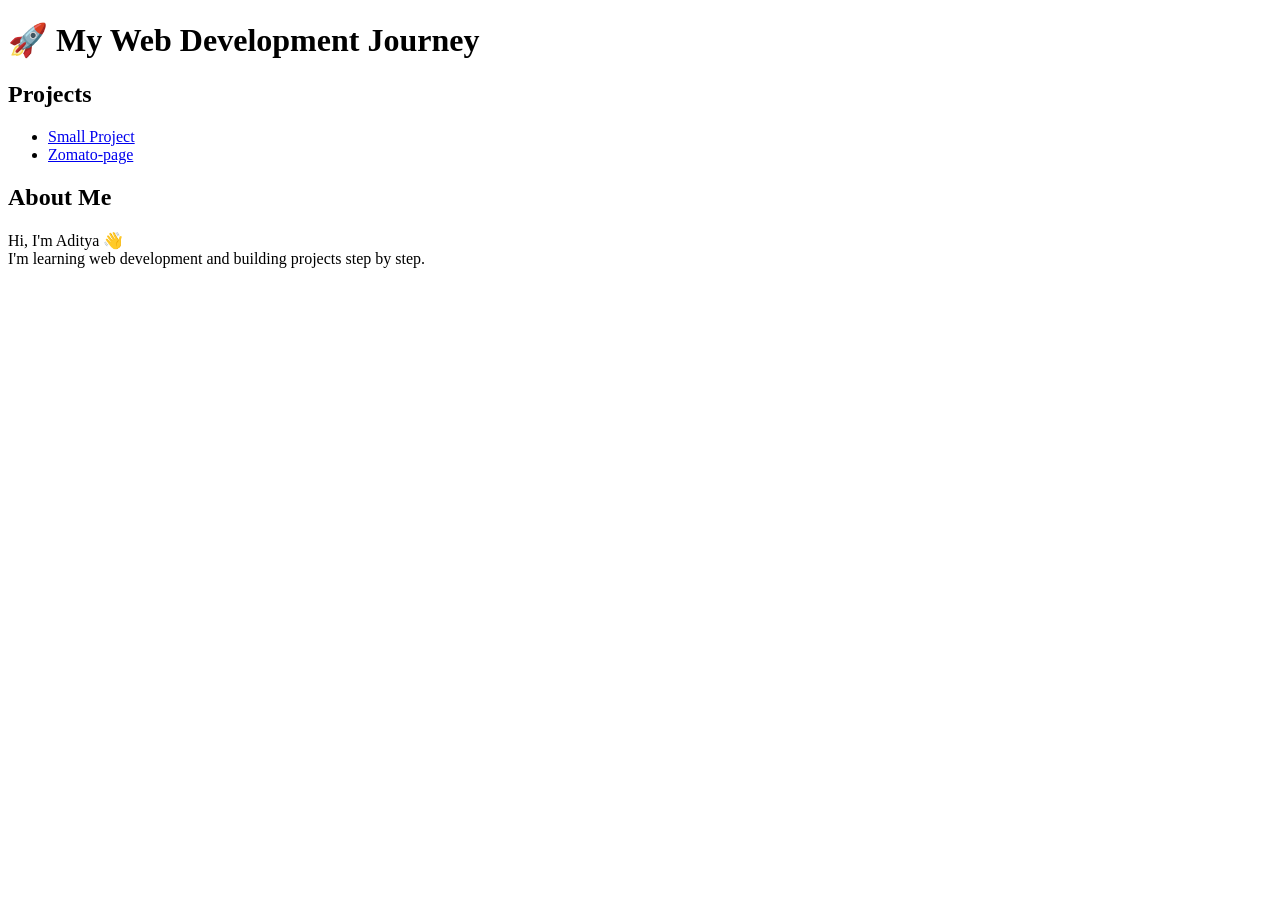
==== index.html @ 6c59a1ea "Fix Zomato-page link in index.html" ====
<!DOCTYPE html>
<html>
<head>
    <title>Aditya's Web Dev Journey</title>
</head>
<body>

<h1>🚀 My Web Development Journey</h1>

<h2>Projects</h2>
<ul>
    <li><a href="login-page">Small Project</a></li>
    <li><a href="zomato">Zomato-page</a></li>
</ul>

<h2>About Me</h2>
<p>
    Hi, I'm Aditya 👋<br>
    I'm learning web development and building projects step by step.
</p>

</body>
</html>
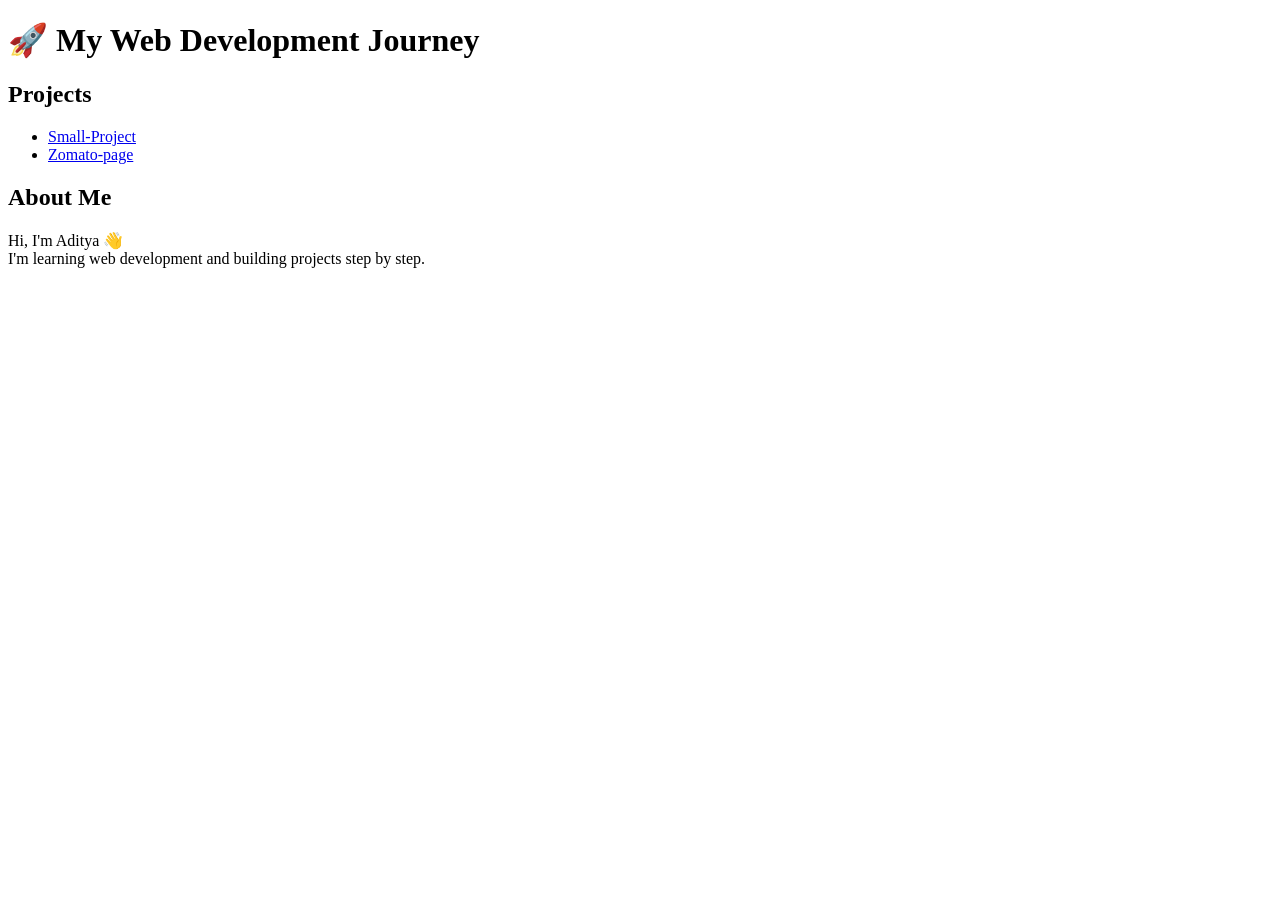
==== commit 53f9c0b7: "Update project links in index.html" ====
--- a/index.html
+++ b/index.html
@@ -9,8 +9,8 @@
 
 <h2>Projects</h2>
 <ul>
-    <li><a href="login-page">Small Project</a></li>
-    <li><a href="zomato">Zomato-page</a></li>
+    <li><a href="login-page">Small-Project</a></li>
+    <li><a href="/my-css-project/zomato/">Zomato-page</a></li>
 </ul>
 
 <h2>About Me</h2>
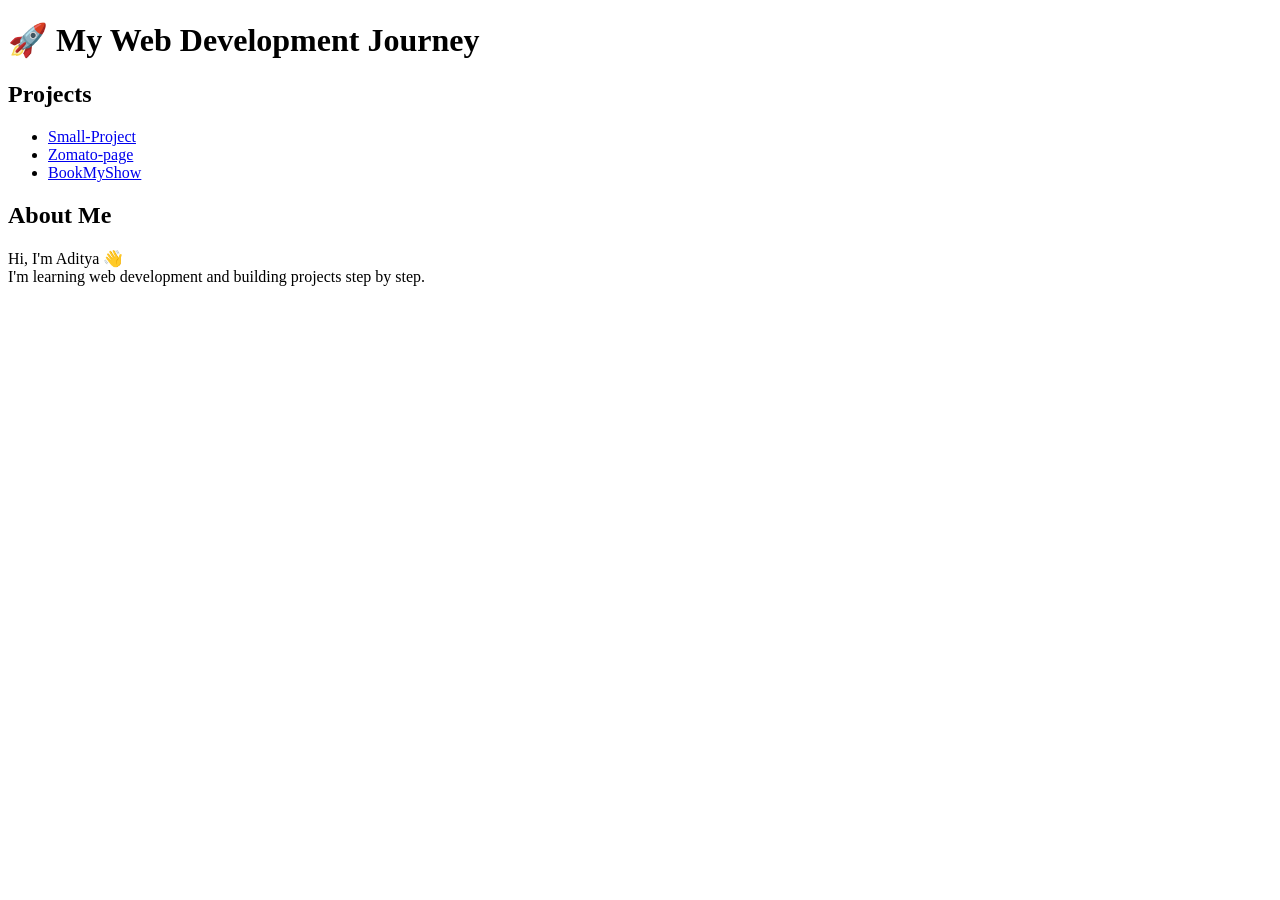
==== commit da1c09e2: "Add BookMyShow link to projects list" ====
--- a/index.html
+++ b/index.html
@@ -9,8 +9,9 @@
 
 <h2>Projects</h2>
 <ul>
-    <li><a href="login-page">Small-Project</a></li>
-    <li><a href="/my-css-project/zomato/">Zomato-page</a></li>
+    <li><a href="/my-css-project/login-page/project.html">Small-Project</a></li>
+    <li><a href="/my-css-project/zomato/index.html">Zomato-page</a></li>
+    <li><a href="/my-css-project/BookmyShow/project.html">BookMyShow</a></li>
 </ul>
 
 <h2>About Me</h2>
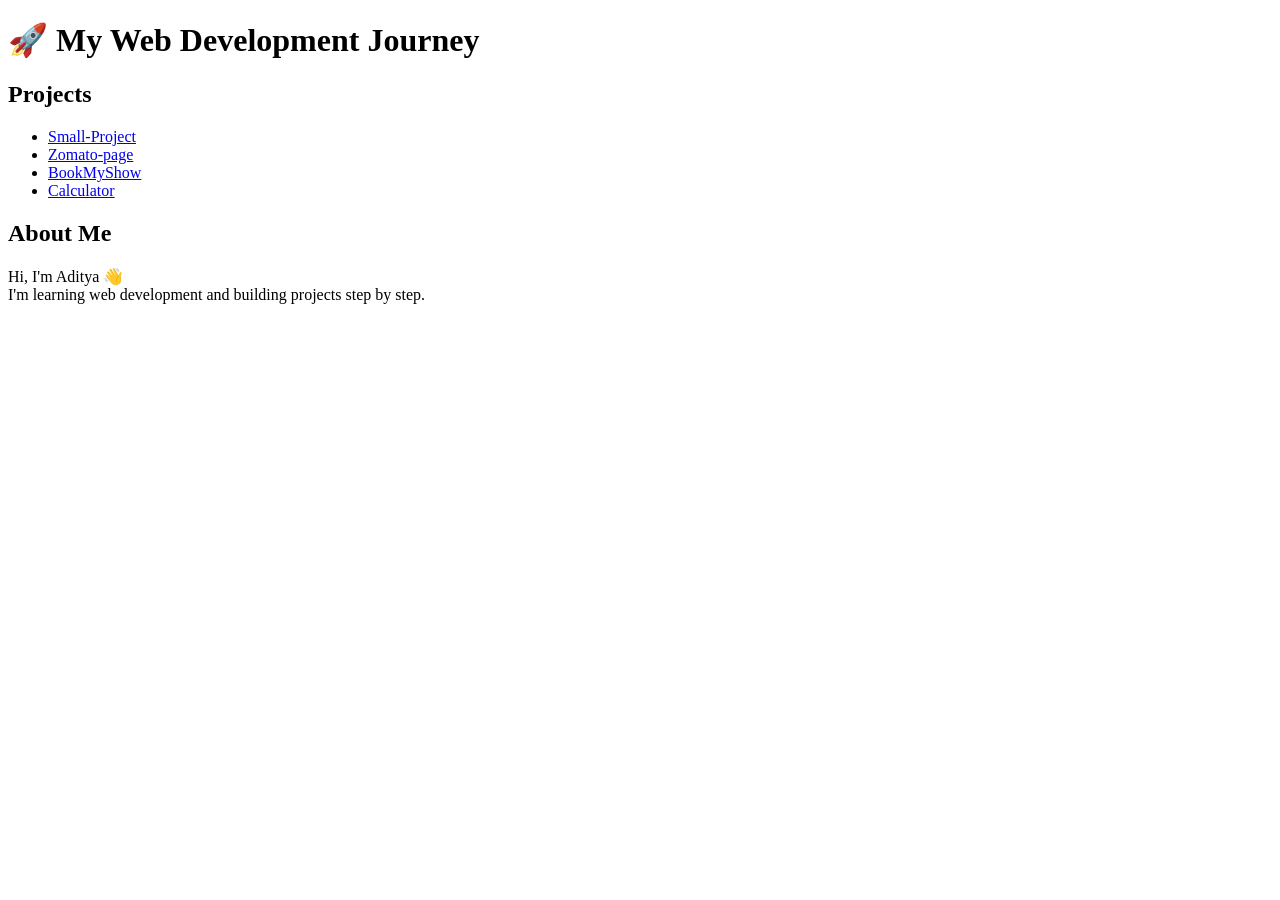
==== commit e65e785b: "Update index.html" ====
--- a/index.html
+++ b/index.html
@@ -12,6 +12,7 @@
     <li><a href="/my-css-project/login-page/project.html">Small-Project</a></li>
     <li><a href="/my-css-project/zomato/index.html">Zomato-page</a></li>
     <li><a href="/my-css-project/BookmyShow/project.html">BookMyShow</a></li>
+    <li><a href="/my-css-project/Calculator-design/calculator.html">Calculator</a></li>
 </ul>
 
 <h2>About Me</h2>
